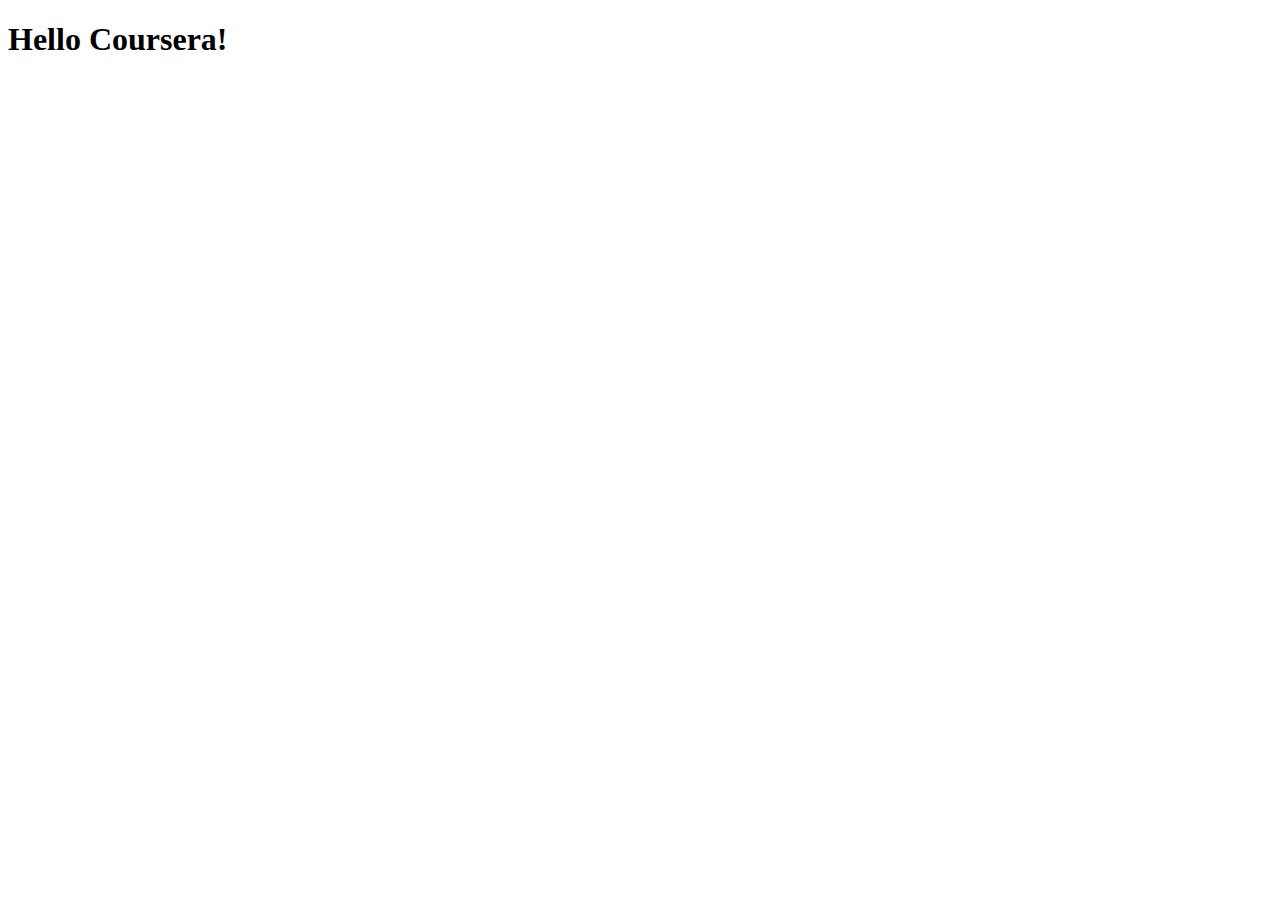
==== site/index.html @ 7f47a72c "My First Page" ====
<!DOCTYPE html>
<html lang="en">
<head>
    <meta charset="UTF-8">
    <meta name="viewport" content="width=device-width, initial-scale=1.0">
    <title>Hello Coursera!</title>
</head>
<body>
    <h1>Hello Coursera!</h1>
</body>
</html>
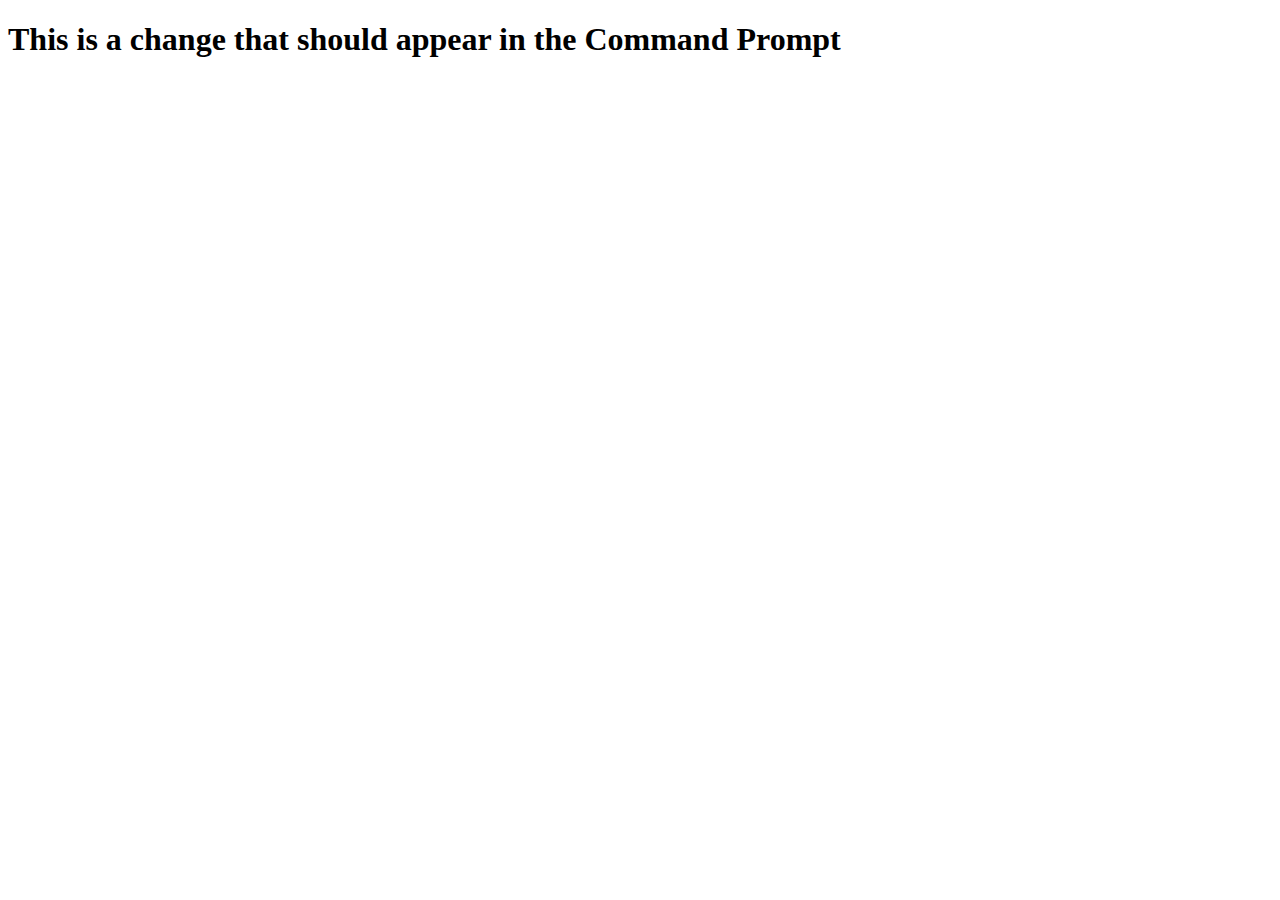
==== commit 9ce0d903: "Small adjustment to index page" ====
--- a/site/index.html
+++ b/site/index.html
@@ -3,9 +3,9 @@
 <head>
     <meta charset="UTF-8">
     <meta name="viewport" content="width=device-width, initial-scale=1.0">
-    <title>Hello Coursera!</title>
+    <title>Using Git and GitHub</title>
 </head>
 <body>
-    <h1>Hello Coursera!</h1>
+    <h1>This is a change that should appear in the Command Prompt</h1>
 </body>
 </html>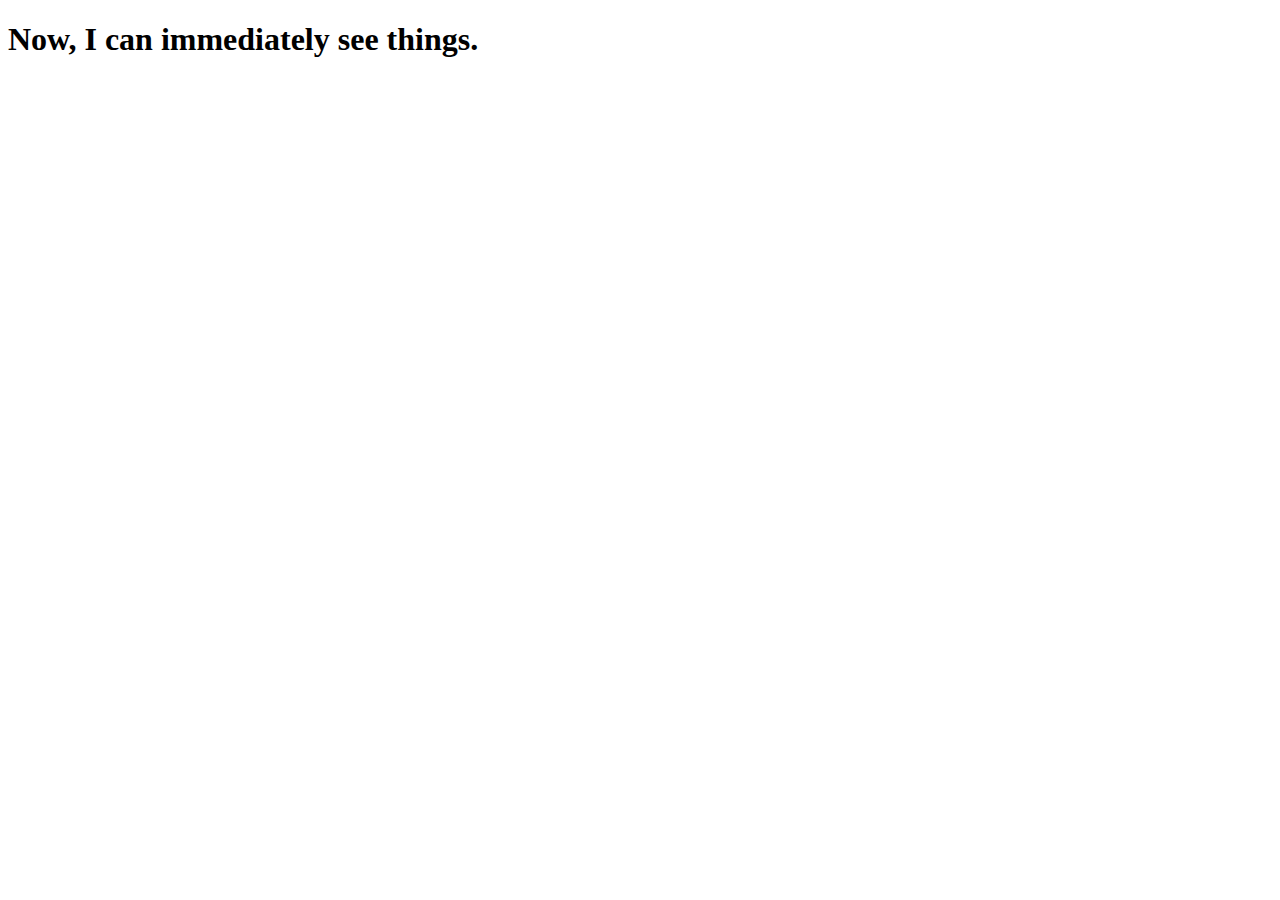
==== commit 1dadce9c: "Uncommitted changes from last session" ====
--- a/site/index.html
+++ b/site/index.html
@@ -6,6 +6,6 @@
     <title>Using Git and GitHub</title>
 </head>
 <body>
-    <h1>This is a change that should appear in the Command Prompt</h1>
+    <h1>Now, I can immediately see things.</h1>
 </body>
 </html>